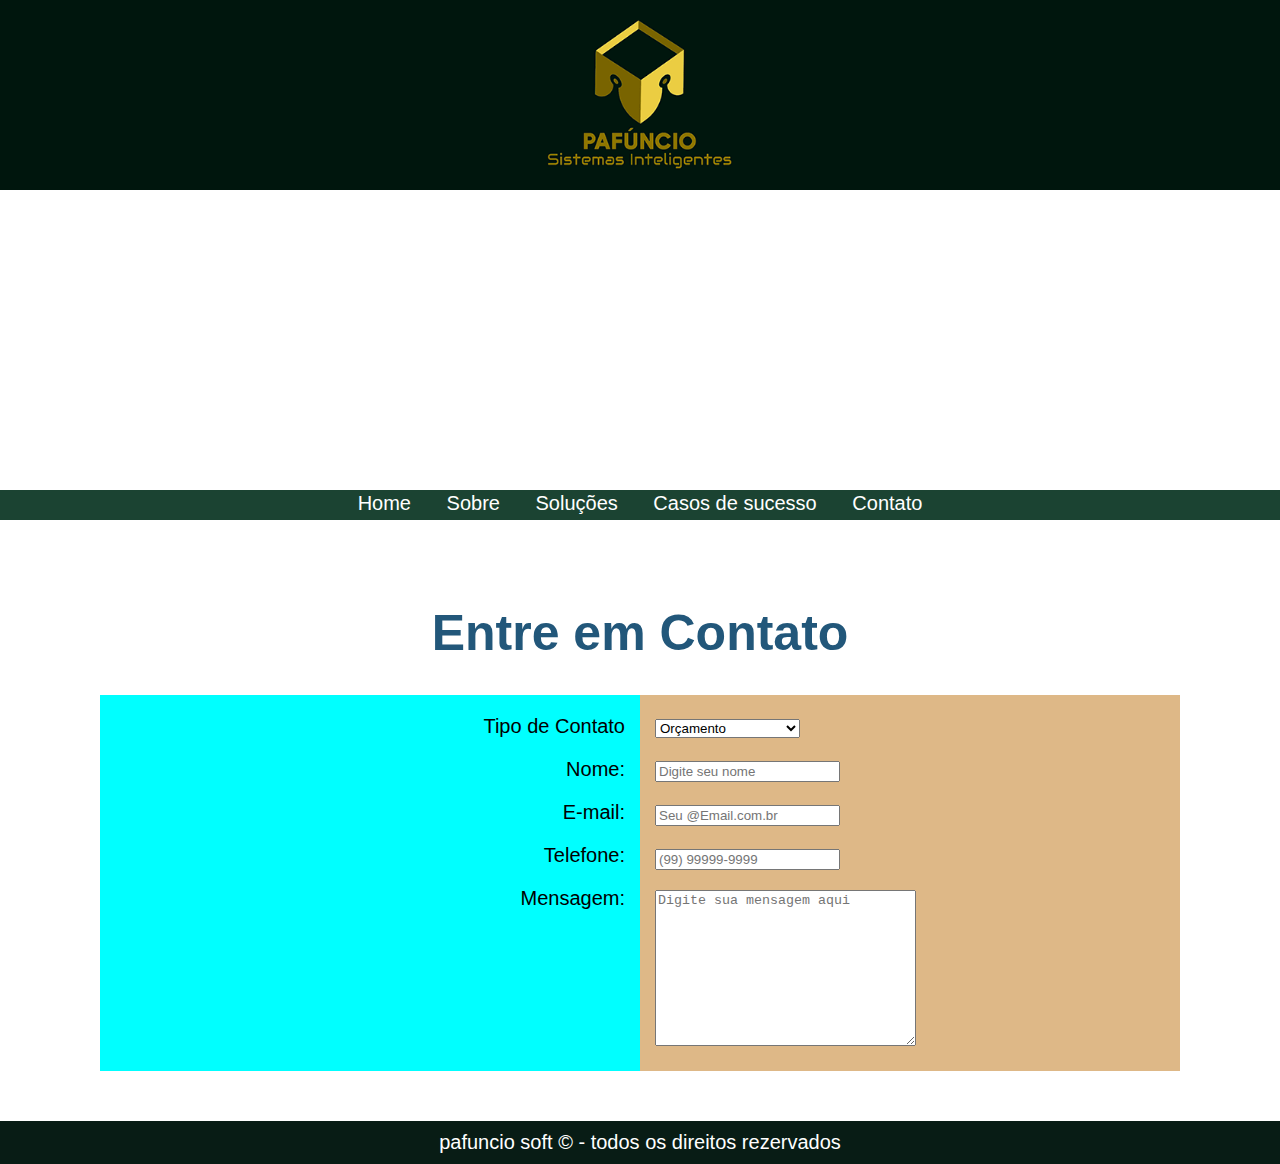
==== contato.html @ ce23d2b2 "Adicionando Páginas internas" ====
<!DOCTYPE html>
<html lang="pt-br">
<head>
    <meta charset="UTF-8">
    <meta name="viewport" content="width=device-width, initial-scale=1.0">
    <title>soft sistemas - Fala Conosco </title>
    <link rel="stylesheet" type="text/css" href="css/style.css">
</head>
<body>
    <!--adicionando o cabeçalho do site-->
    <header>
        <img id="logo" src="img/logo-small.png" alt="logotipo"/>
    </header>

    <div id="img-topo"></div>
    <!-- navegaçao -->
    <nav>
        <a href="index.html">Home</a>
        <a href="sobre.html">Sobre</a>
        <a href="solucoes.html">Soluções</a>
        <a href="casos.html">Casos de sucesso</a>
        <a href="contato.html">Contato</a>
    </nav>
<div id="container">
        <h1>Entre em Contato </h1>
        <form action="#" id="formulario">
            <div id="frm-container">
                <div id="frm-labels">
                   <p><label for="frm-tipo-contato">Tipo de Contato</label></p>
                   <p><label for="frm-name">Nome:</label></p>
                   <p><label for="frm-email">E-mail:</label></p>
                   <p><label for="frm-telefone">Telefone:</label></p>
                   <p><label for="frm-mensagem">Mensagem:</label></p>
                </div>
                <div id="frm-fields">
                    <p>
                        <select name="frm-tipo-contato">
                            <option value="orcamento">Orçamento</option>
                            <option value="pedido">Pedido de Conta</option> 
                            <option value="feedback"> Criticas e Sugestões</option> 
                            <option value="outros"> Outros</option> 
                        </select>
                            
                </p>
                    <p><input name="frm-name" type="text" placeholder="Digite seu nome" required>
                 </p>
                    <p><input name="frm-email" type="email" placeholder="Seu @Email.com.br" required>
                    </p>
                    <p>
                        <input name="frm-telefone" type="tel" placeholder="(99) 99999-9999" required>
                    </p>
                    <p>
                        <textarea id="frm-mensagem" rows="10" cols="30" placeholder="Digite sua mensagem aqui" required></textarea>
                    </p>
                </div>
            </div>
        </form>

    
</div>
   
    
    
<!-- adicionando o radape do site -->

    <footer>
        pafuncio soft &copy; - todos os direitos rezervados
    </footer>
    
</body>
</html>
---- css/style.css ----
/************ Estilos index **************/
body {
margin: 0px;
font-size: 20px;
font-family: 'Segoe UI', Tahoma, Geneva, Verdana, sans-serif;
display: flex;
flex-direction: column;
height: 100vh;
} 

header{
background-color: #00160d;
text-align: center;
padding-top: 20px;
padding-bottom: 15px;
}

#logo{
    height: 150px;
}

#img-topo{
background-image: url("../img/imagem-topo.png");
background-size: cover;
width: 100%;
height: 300px;
min-height: 300px;
}

nav{
    background-color: #1b4332;
    padding: 2px 0px 5px 0px ;
    text-align: center;

}

nav a{
    text-decoration: none;
    color: white;
    padding-left: 15px;
    padding-right: 15px;
}

nav a:hover{
    color: yellow;
    font-weight: bold
}

#container{
    padding:  50px 100px;
    text-align: center;

}

h1{
    color: #22577a;
    font-family: 'Franklin Gothic Medium', 'Arial Narrow', Arial, sans-serif;
    font-size: 50px;
}

#destaque{
    display: flex;
    justify-content: space-around;
    padding-top: 50px;

}

#destaque a{
    text-decoration: none;
    opacity: 0.8;
}

#destaque a:hover{
    opacity: 1.0;
}


footer{
text-align: center;
font-weight: lighter;
padding: 10px 0px;
background-color: #081c15;
color: white;
margin-top: auto;
}

/******** Estilos Sobre html **********/

#conteudo-empresa{
    display: flex;
}

#conteudo-empresa-esquerda{

    width: 50%;
}

#conteudo-empresa-direita{

    width: 50%;                                 
}
#conteudo-empresa-direita p{
padding-left:  30px;
text-align: justify;
}
 
#img-empresa{
    width: 100%;
}

#selo-melhores-empresas{
    height: 25%;
    margin-top: 35px;
}

/******** Estilos Soluçoes html **********/

h2{
    font-family: 'Franklin Gothic Medium', 'Arial Narrow', Arial, sans-serif;
    color: #22577a;
    font-size: 28px;
}

.destaques-produtos{
    padding: 0px 15px;
}

.destaques-produtos a{
    text-decoration: none;
    color: goldenrod;
}

.destaques-produtos a:hover{
    font-weight: bold;
}

/******** Estilos Casos html **********/

 .detalhes-casos{
    display: flex;

 }

.detalhes-casos img{
    padding: 30px;
}

.detalhes-casos-texto{
    text-align: start;
}

/******** Estilos Contatoss html **********/

#frm-container{
    display: flex;
}

#frm-labels{
   background-color: aqua;
   width: 50%;
   text-align: right;
   padding-right: 15px;
}

#frm-fields{
background-color: burlywood;
width: 50%;
text-align: left;
padding-left: 15px;


}
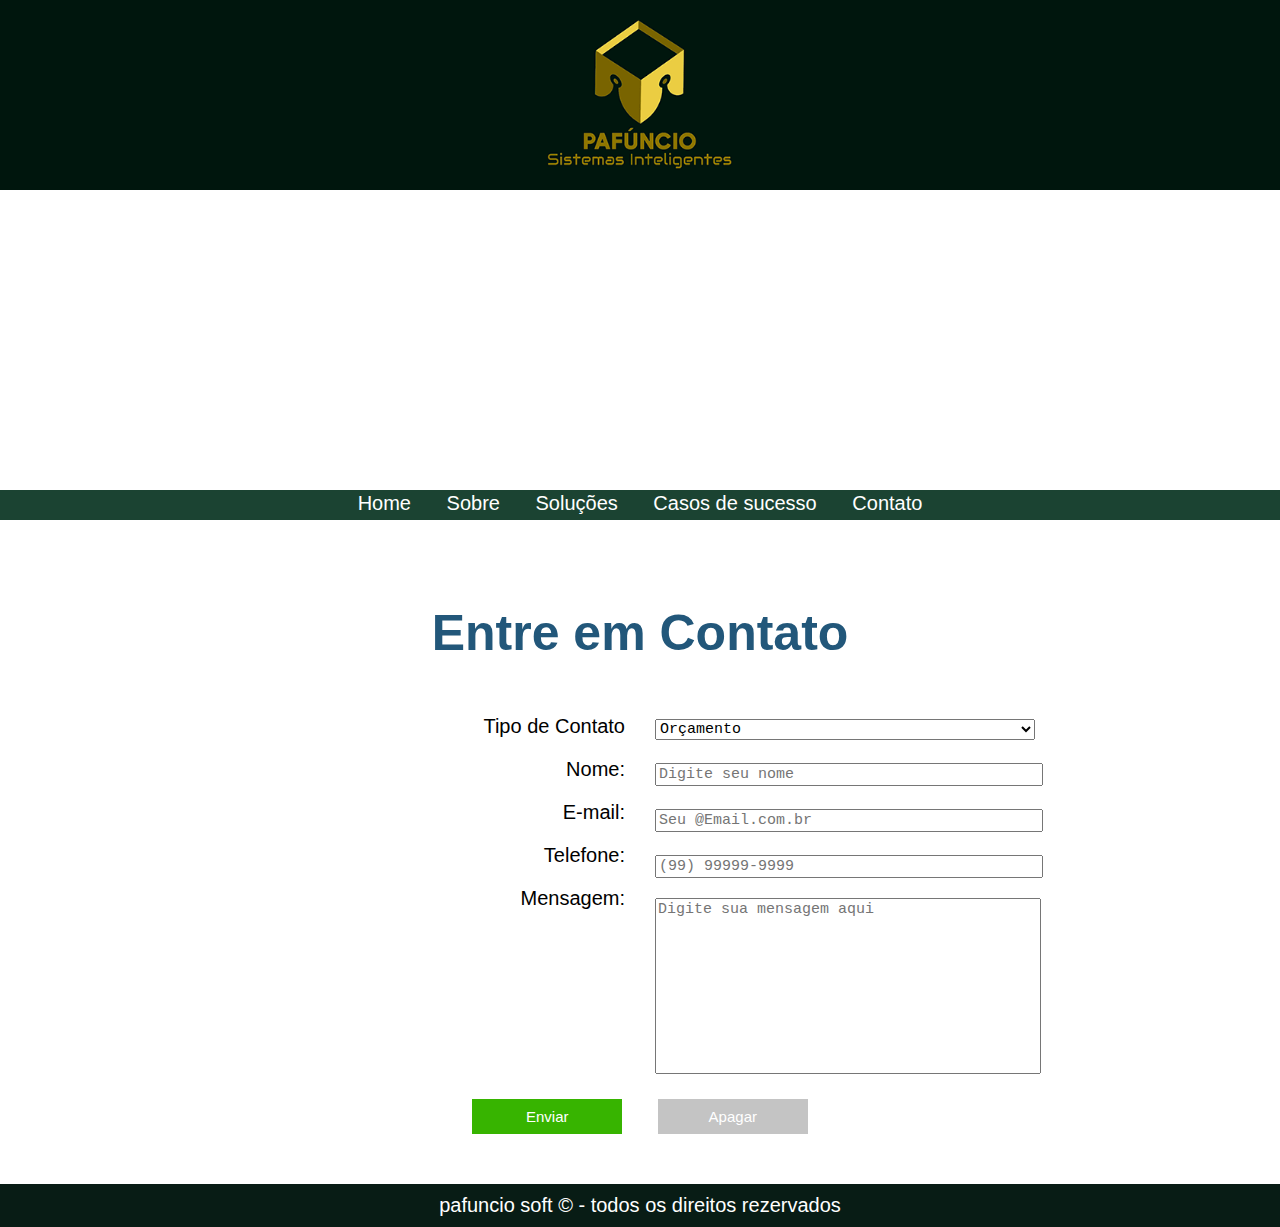
==== commit bc090cb9: "Adicionando o Contato ao site" ====
--- a/contato.html
+++ b/contato.html
@@ -50,10 +50,15 @@
                         <input name="frm-telefone" type="tel" placeholder="(99) 99999-9999" required>
                     </p>
                     <p>
-                        <textarea id="frm-mensagem" rows="10" cols="30" placeholder="Digite sua mensagem aqui" required></textarea>
+                        <textarea id="frm-mensagem" rows="10" cols="30" placeholder="Digite sua mensagem aqui" 
+                        required></textarea>
                     </p>
                 </div>
             </div>
+        <div id="frm-buttons">
+            <button id="btn-enviar" type="submit">Enviar</button>
+            <button id="btn-apagar" type="reset">Apagar</button>
+        </div>
         </form>
 
     
--- a/css/style.css
+++ b/css/style.css
@@ -156,19 +156,46 @@
 }
 
 #frm-labels{
-   background-color: aqua;
+   
    width: 50%;
    text-align: right;
    padding-right: 15px;
 }
 
 #frm-fields{
-background-color: burlywood;
+
 width: 50%;
 text-align: left;
 padding-left: 15px;
-
-
-}
-
-
+}
+
+#frm-mensagem{
+    resize: none;
+}
+
+#frm-container select, input, textarea{
+    width: 380px;
+    font-family: 'Courier New', Courier, monospace;
+    font-size: 15px;
+
+}
+
+#btn-enviar{
+    background-color: #37b400;
+    color: white;
+}
+
+#btn-apagar{
+    background-color: #c4c4c4;
+    color: white;
+}
+
+button {
+    width: 150px;
+    height: 35px;
+    font-size: 15px;
+    margin: 0px 15px;
+    border: 0px;
+
+
+}